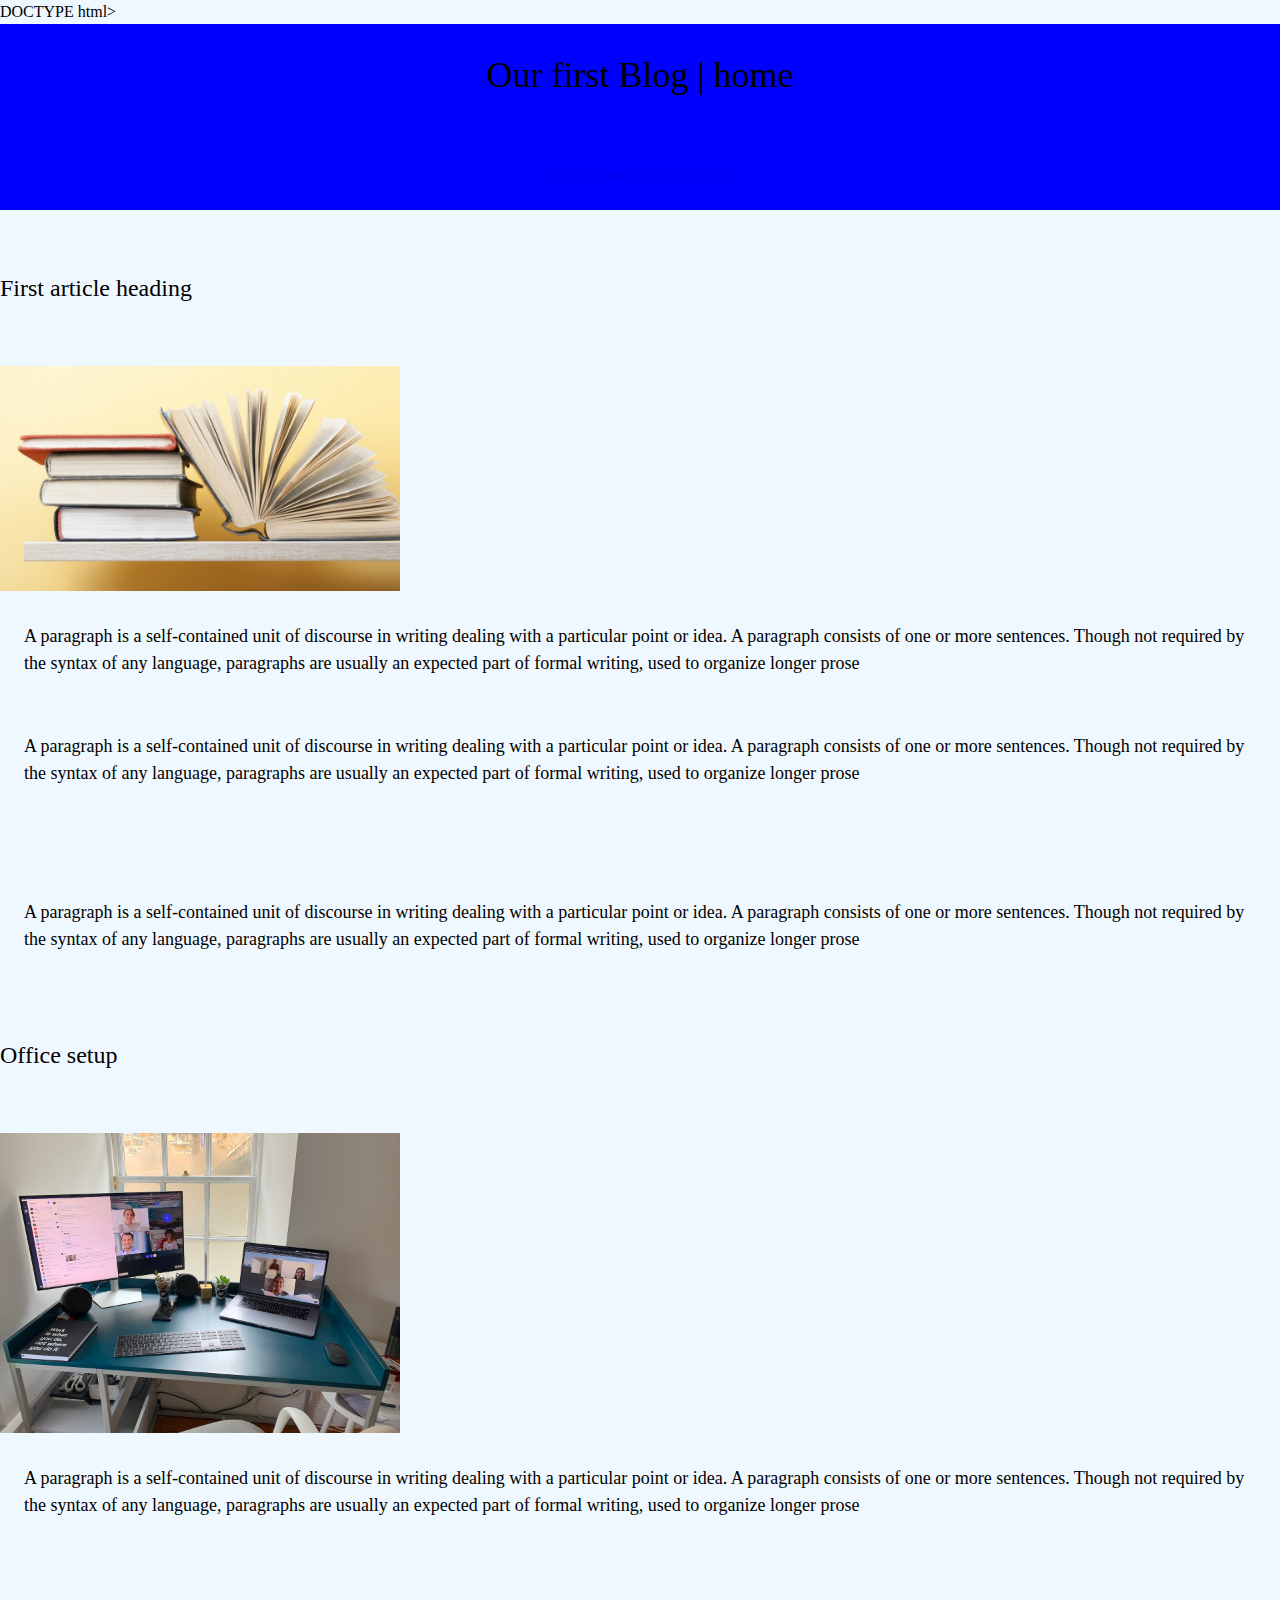
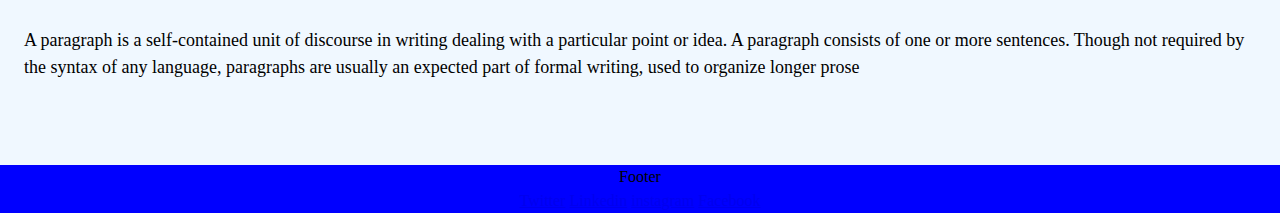
==== block-BHaaam/contacts.html @ a6fafd07 "Update contacts.html" ====
DOCTYPE html>
<html lang="en">
<head>
   <meta charset="UTF-8" />
   <title>Assignment  2  </title>
    <link rel="stylesheet" href="style.css" />
</head>
<body class="body">
<header class="main-header">
<h1>Our first Blog | home</h1>
   <nav>
     <a href="about.html" target="_blank">About</a>
     <a href="Contact.html" target="_blank">Contact</a>
     <a href="service.html" target="_blank">Services</a>
     <a href="https://www.google.com/" target="_blank">Google</a>
   </nav>
</header>
<main>
    <section>
        <article>
            <header>
                <h2>First article heading</h2> 
              <img src="book.jpg" alt="book"/>
            </header>
            <p>
                A paragraph is a self-contained unit of discourse in writing dealing with a particular point or idea.
                 A paragraph consists of one or more sentences. 
                Though not required by the syntax of any language, paragraphs are usually an expected part of formal writing, used to organize longer prose 
            </p>
            <p>
            A paragraph is a self-contained unit of discourse in writing dealing with a particular point or idea.
                 A paragraph consists of one or more sentences. 
                Though not required by the syntax of any language, paragraphs are usually an expected part of formal writing, used to organize longer prose 
            <p>
                <p>
                    A paragraph is a self-contained unit of discourse in writing dealing with a particular point or idea.
                 A paragraph consists of one or more sentences. 
                Though not required by the syntax of any language, paragraphs are usually an expected part of formal writing, used to organize longer prose 
                </p>
        </article>
    </section>
      <section>
          <article>
              <h2>Office setup</h2>
              <img src="office.jpg" alt="book"/>
               <P>
                A paragraph is a self-contained unit of discourse in writing dealing with a particular point or idea.
                A paragraph consists of one or more sentences. 
               Though not required by the syntax of any language, paragraphs are usually an expected part of formal writing, used to organize longer prose 
               </P>
          </article>
         <article>
             <p>
                A paragraph is a self-contained unit of discourse in writing dealing with a particular point or idea.
                A paragraph consists of one or more sentences. 
               Though not required by the syntax of any language, paragraphs are usually an expected part of formal writing, used to organize longer prose 
             </p>
         </article>
      </section>
</main>
<footer class="footer" > 
    <h4>Footer</h4>
    <nav>
        <a href="http://www.twitter.com/"  target="_blank">Twitter</a>
        <a href="https://www.linkedin.com/"  target="_blank">Linkedin</a>
        <a href="https://www.instagram.com/"  target="_blank">instagram</a>
        <a href="https://www.facebook.com/" target="_blank">Facebook</a>
    </nav>
    
  </footer>
</body>
</html>
---- block-BHaaam/style.css ----
/* http://meyerweb.com/eric/tools/css/reset/ 
   v2.0 | 20110126
   License: none (public domain)
*/

html, body, div, span, applet, object, iframe,
h1, h2, h3, h4, h5, h6, p, blockquote, pre,
a, abbr, acronym, address, big, cite, code,
del, dfn, em, img, ins, kbd, q, s, samp,
small, strike, strong, sub, sup, tt, var,
b, u, i, center,
dl, dt, dd, ol, ul, li,
fieldset, form, label, legend,
table, caption, tbody, tfoot, thead, tr, th, td,
article, aside, canvas, details, embed, 
figure, figcaption, footer, header, hgroup, 
menu, nav, output, ruby, section, summary,
time, mark, audio, video {
	margin: 0;
	padding: 0;
	border: 0;
	font-size: 100%;
	font: inherit;
	vertical-align: baseline;
}
/* HTML5 display-role reset for older browsers */
article, aside, details, figcaption, figure, 
footer, header, hgroup, menu, nav, section {
	display: block;
}
body {
	line-height: 1;
}
ol, ul {
	list-style: none;
}
blockquote, q {
	quotes: none;
}
blockquote:before, blockquote:after,
q:before, q:after {
	content: '';
	content: none;
}
table {
	border-collapse: collapse;
	border-spacing: 0;
}
body{
    line-height: 1.5;
}
h1{
    font-size: 36px;
    margin-bottom: 60px;
}
h2{
    font-size: 24px;
    margin-bottom: 60px;
}
img{
    width: 400px;;
}
.body{
background-color: aliceblue;
}
.main-header{
    text-align: center;
    background-color: blue;
    margin-bottom: 60px;
    padding: 24px;
}
.footer
{ 

    text-align: center;
    background-color: blue;
}
article{
    margin-bottom: 60px;
}
p{
    margin-top: 8px;
    margin-bottom: 8px;
    font-size: 18px;
    padding: 24px;
}
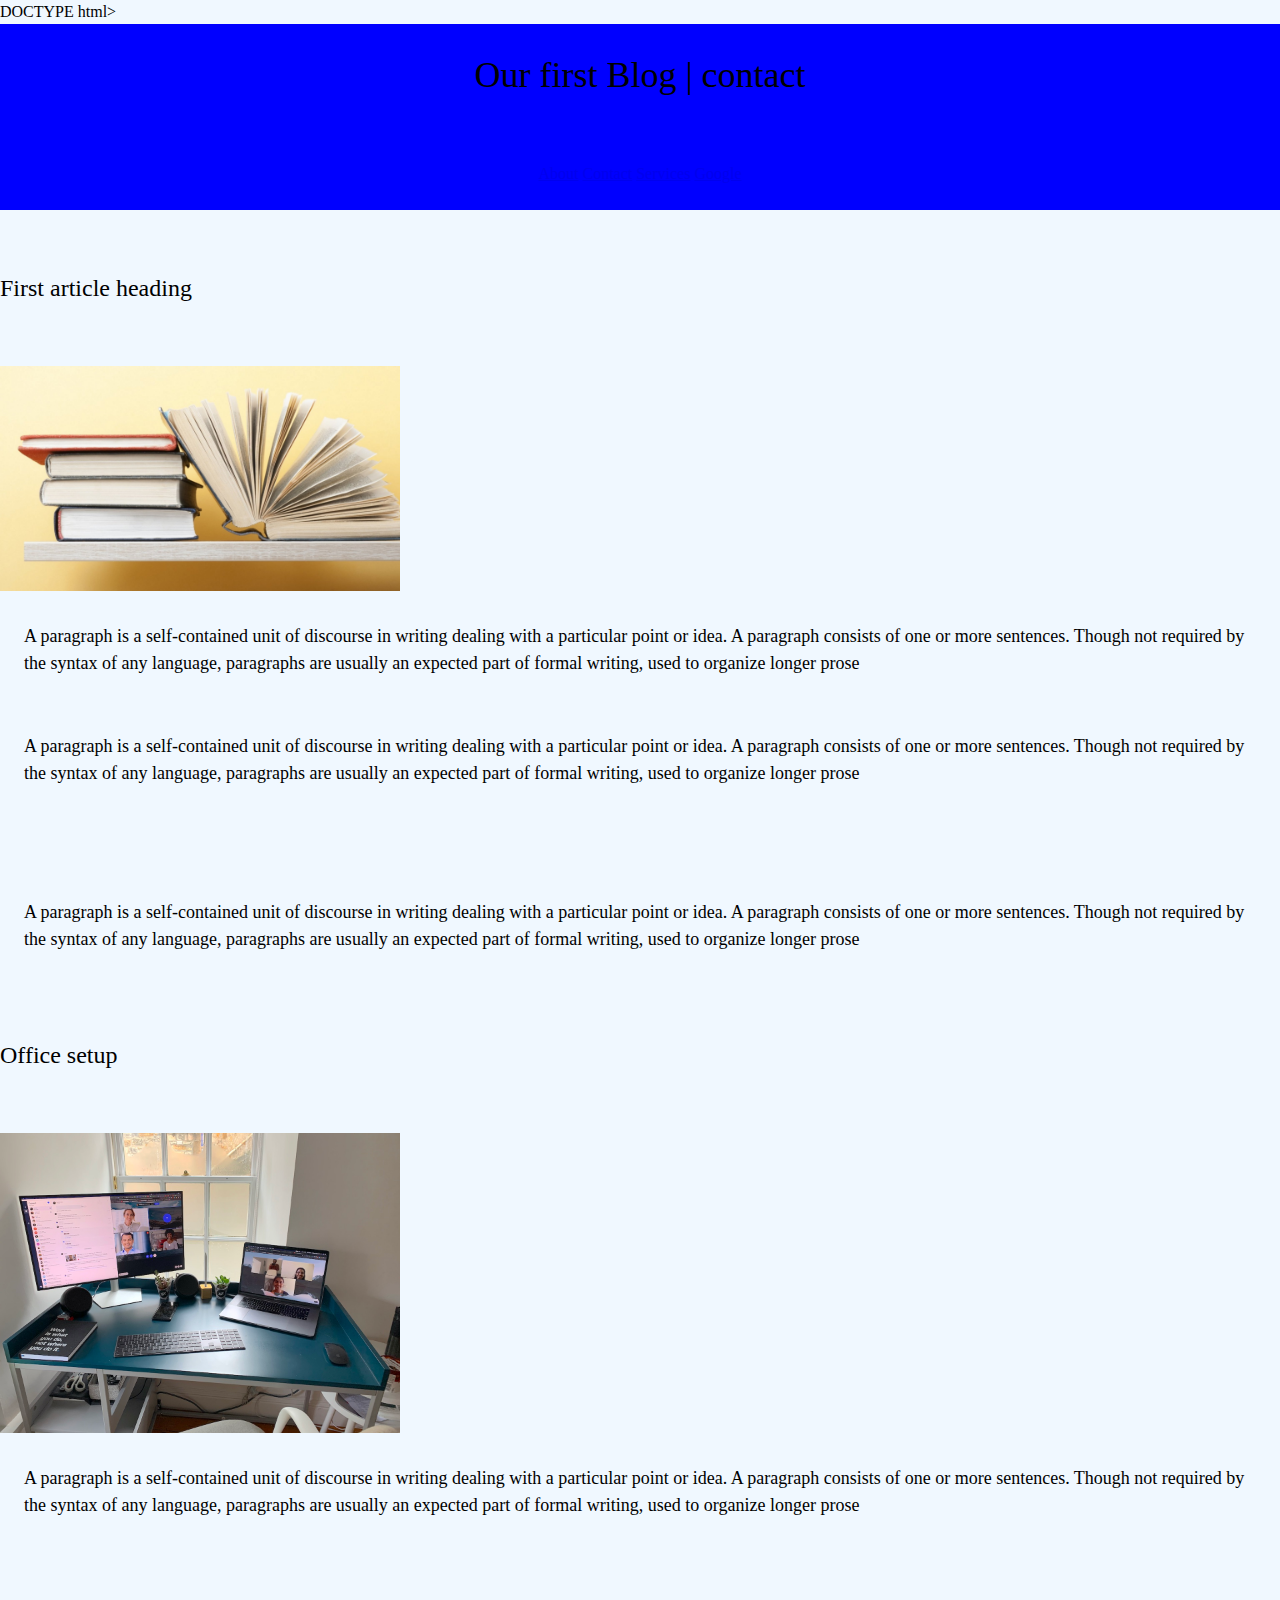
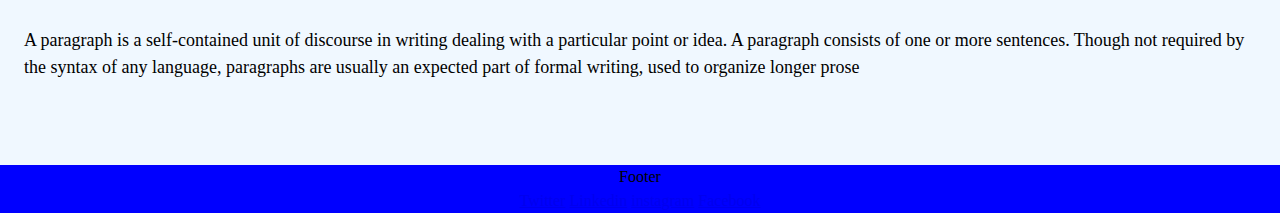
==== commit ead13d20: "Update contacts.html" ====
--- a/block-BHaaam/contacts.html
+++ b/block-BHaaam/contacts.html
@@ -7,7 +7,7 @@
 </head>
 <body class="body">
 <header class="main-header">
-<h1>Our first Blog | home</h1>
+<h1>Our first Blog | contact</h1>
    <nav>
      <a href="about.html" target="_blank">About</a>
      <a href="Contact.html" target="_blank">Contact</a>
